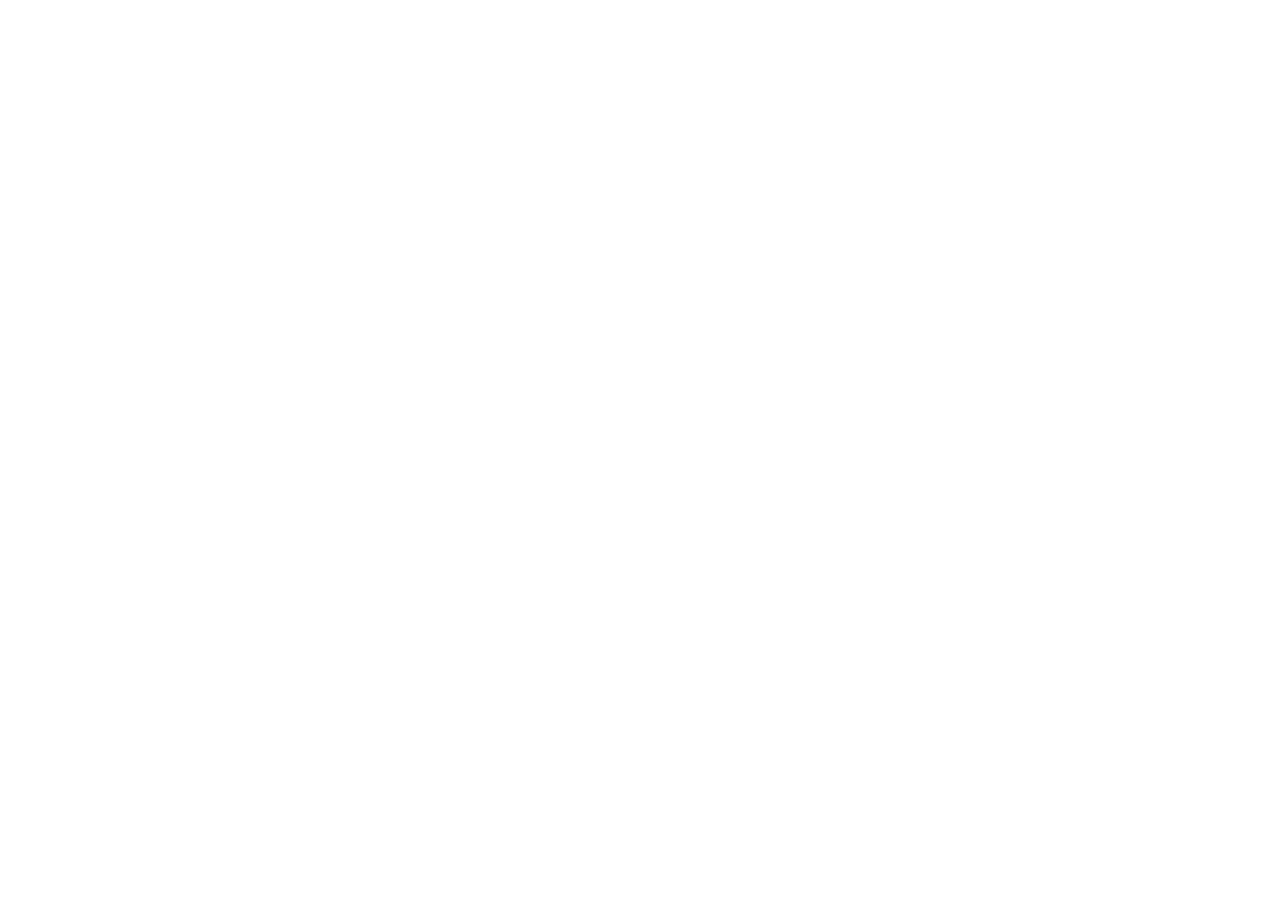
==== puissance4/puissance4.html @ 4072aaf0 "puissance 4 a finir" ====
<!DOCTYPE html>
<html lang="en">
<head>
    <meta charset="UTF-8">
    <meta name="viewport" content="width=device-width, initial-scale=1.0">
    <script src="puissance4.js"></script>
    <title>Document</title>
</head>
<body>
    
</body>
</html>
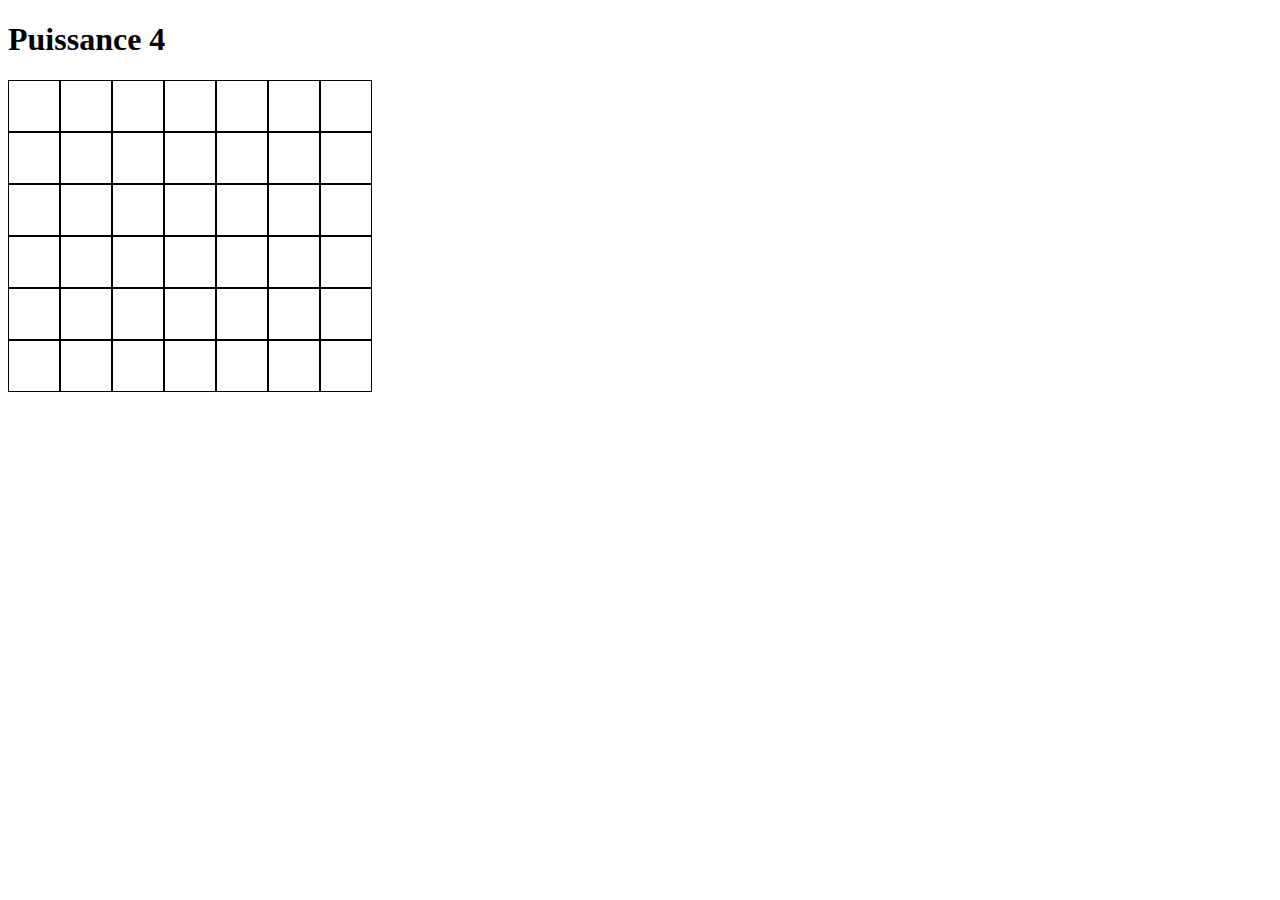
==== commit eee23d3d: "blabla" ====
--- a/puissance4/puissance4.html
+++ b/puissance4/puissance4.html
@@ -1,12 +1,71 @@
-<!DOCTYPE html>
-<html lang="en">
-<head>
-    <meta charset="UTF-8">
-    <meta name="viewport" content="width=device-width, initial-scale=1.0">
-    <script src="puissance4.js"></script>
-    <title>Document</title>
-</head>
-<body>
-    
-</body>
+<!doctype html>
+<html lang="fr">
+    <head>
+        <meta charset="UTF-8" />
+		<title>Puissance 4</title>
+		<link rel="stylesheet" href="style.css" />
+	</head>
+	<body>
+        <script src="puissance4.js" type=""module></script>
+		<script src="index.js" type="module"></script>
+		<h1>Puissance 4</h1>
+        <div class="board">
+            <div class="column">
+                <div class="case"></div>
+                <div class="case"></div>
+                <div class="case"></div>
+                <div class="case"></div>
+                <div class="case"></div>
+                <div class="case"></div>
+            </div>
+            <div class="column">
+                <div class="case"></div>
+                <div class="case"></div>
+                <div class="case"></div>
+                <div class="case"></div>
+                <div class="case"></div>
+                <div class="case"></div>
+            </div>
+            <div class="column">
+                <div class="case"></div>
+                <div class="case"></div>
+                <div class="case"></div>
+                <div class="case"></div>
+                <div class="case"></div>
+                <div class="case"></div>
+            </div>
+            <div class="column">
+                <div class="case"></div>
+                <div class="case"></div>
+                <div class="case"></div>
+                <div class="case"></div>
+                <div class="case"></div>
+                <div class="case"></div>
+            </div>
+            <div class="column">
+                <div class="case"></div>
+                <div class="case"></div>
+                <div class="case"></div>
+                <div class="case"></div>
+                <div class="case"></div>
+                <div class="case"></div>
+            </div>
+            <div class="column">
+                <div class="case"></div>
+                <div class="case"></div>
+                <div class="case"></div>
+                <div class="case"></div>
+                <div class="case"></div>
+                <div class="case"></div>
+            </div>
+            <div class="column">
+                <div class="case"></div>
+                <div class="case"></div>
+                <div class="case"></div>
+                <div class="case"></div>
+                <div class="case"></div>
+                <div class="case"></div>
+            </div>
+        </div>
+	</body>
 </html>--- a/puissance4/style.css
+++ b/puissance4/style.css
@@ -0,0 +1,21 @@
+.board {
+	display: flex;
+}
+
+.column {
+	display: flex;
+	flex-direction: column;
+}
+
+.case {
+	width: 50px;
+	height: 50px;
+	border: 1px solid black;
+}
+
+.case.player-A {
+	background: radial-gradient(circle, #ff0000, #990000);
+}
+.case.player-B {
+	background: radial-gradient(circle, #ffff00, #999900);
+}